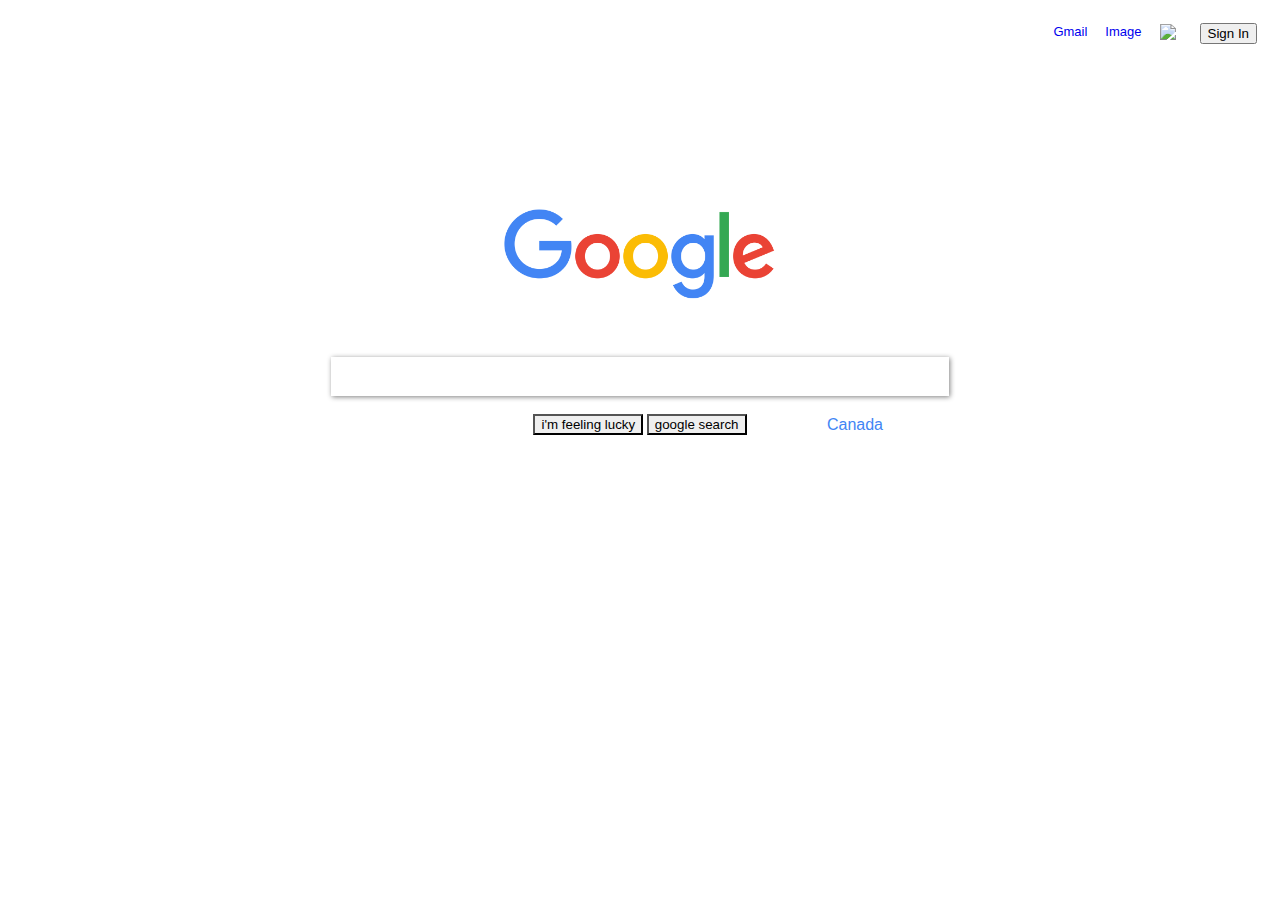
==== google homepage/index.html @ 6d8b140c "sdasd" ====
<!DOCTYPE=html>
<html>
<head>
<link rel="stylesheet" type="text/css" href="css/stylesheet.css">
</head>

  <body>
    <header class="reset">


      <div>

          <ul class="reset">
            <li><button id="signin">Sign In</button></li>
            <li><a href="#"><img src="https://image.ibb.co/kFMOwQ/block.png"></a></li>
            <li><a href="#">Image</a></li>
            <li><a href="#">Gmail</a></li>


          </ul>
      </div>
    </header>

        <div class="reset">
        <img class="logo reset" src="img/google.png"  alt="google" height="92" width="272">
          <div class="logo-subtext">Canada</div>
        </div>
        <form>
        <div class="search">
          <input type="search" class="reset">
        </form>
        </div>
        <div>
          <button class="reset"> i'm feeling lucky</button>
          <button class="reset">google search</button>
        </div>



  </body>
</html>
---- google homepage/css/stylesheet.css ----
html {
		font-size: small;
	}

	div {
		display: block;
	}


	body {
		font-family: Arial, sans-serif;
		text-decoration: none;
		text-align: -webkit-center;
	}

	ul {
		list-style-type: none;
		margin: 0;
		overflow: hidden;
		background-color: #FFFFFF;
		
	}


	li  {
		float: right;
		text-decoration-color: none;
		text-decoration: none;
		list-style-type: none;
		color: black;
		font: small arial,sans-serif;
		vertical-align: middle;
	}

	li a {
		display: block;
		text-align: center;
		padding: 16px 9px;
		text-decoration: none;
	}

	form div {
		margin: auto;
	}

	.reset {
		-webkit-appearance: none;
	}

	#signin {
		float: right;
		text-align: center;
		margin: 15px;
	}

	.logo {
		margin: 150px auto auto;
		padding-bottom: 40px;
		
		display: block;
	}

	.search {
		-webkit-appearance: textfield;
		margin-right: auto;
		margin-left: auto;
		padding-left: auto;
	}

	input {
		-webkit-appearance: textfield;
		background-color: white;
		-webkit-rtl-ordering: logical;
		user-select: text;
		cursor: auto;
		user-select: text;
		cursor: auto;
		font: 18px arial,sans-serif;
		height: 39px;
		display: block;
		max-width: 672px;
		width: 618px;
		left: 0px;
		position: relative;
		box-shadow: 1px 1px 5px grey;
		border: 1px;
	}

	

	form {
		display: block;
		height: 39px;
		margin-top: 0px;
		font: 18px arial,sans-serif;
	}

	.logo-subtext {
		color: #4285f4;
		font: 16px/16px roboto-regular, arial, sans-serif;
		left: 215px;
		position: relative;
		top: 76px;
		white-space: nowrap;
	}
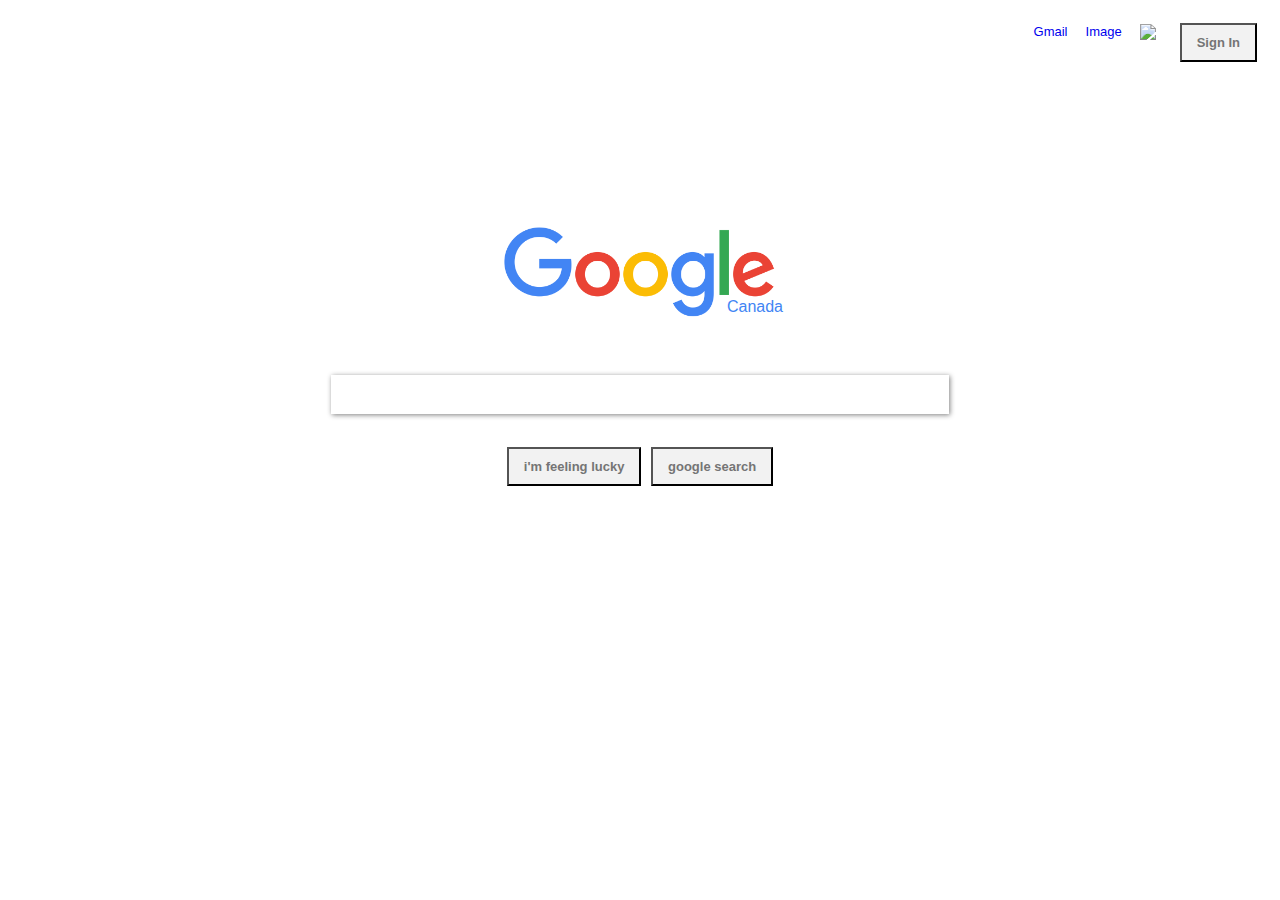
==== commit 893ee988: "button + subtext" ====
--- a/google homepage/index.html
+++ b/google homepage/index.html
@@ -20,11 +20,13 @@
           </ul>
       </div>
     </header>
-
+    
         <div class="reset">
+            
         <img class="logo reset" src="img/google.png"  alt="google" height="92" width="272">
-          <div class="logo-subtext">Canada</div>
+        <div class="logo-subtext">Canada</div>
         </div>
+        
         <form>
         <div class="search">
           <input type="search" class="reset">
--- a/google homepage/css/stylesheet.css
+++ b/google homepage/css/stylesheet.css
@@ -40,10 +40,18 @@
 		padding: 16px 9px;
 		text-decoration: none;
 	}
+	
+	button {
+		display: inline;
+		margin: 15px 3px;
+		color: #757575;
+		background-color: #f2f2f2;
+		padding: 10px 15px;
+		font-weight: bold;
+		font-size: small;
+	}
 
-	form div {
-		margin: auto;
-	}
+
 
 	.reset {
 		-webkit-appearance: none;
@@ -100,8 +108,9 @@
 	.logo-subtext {
 		color: #4285f4;
 		font: 16px/16px roboto-regular, arial, sans-serif;
-		left: 215px;
+		left: 115px;
+		bottom: 60px;
 		position: relative;
-		top: 76px;
+		
 		white-space: nowrap;
 	}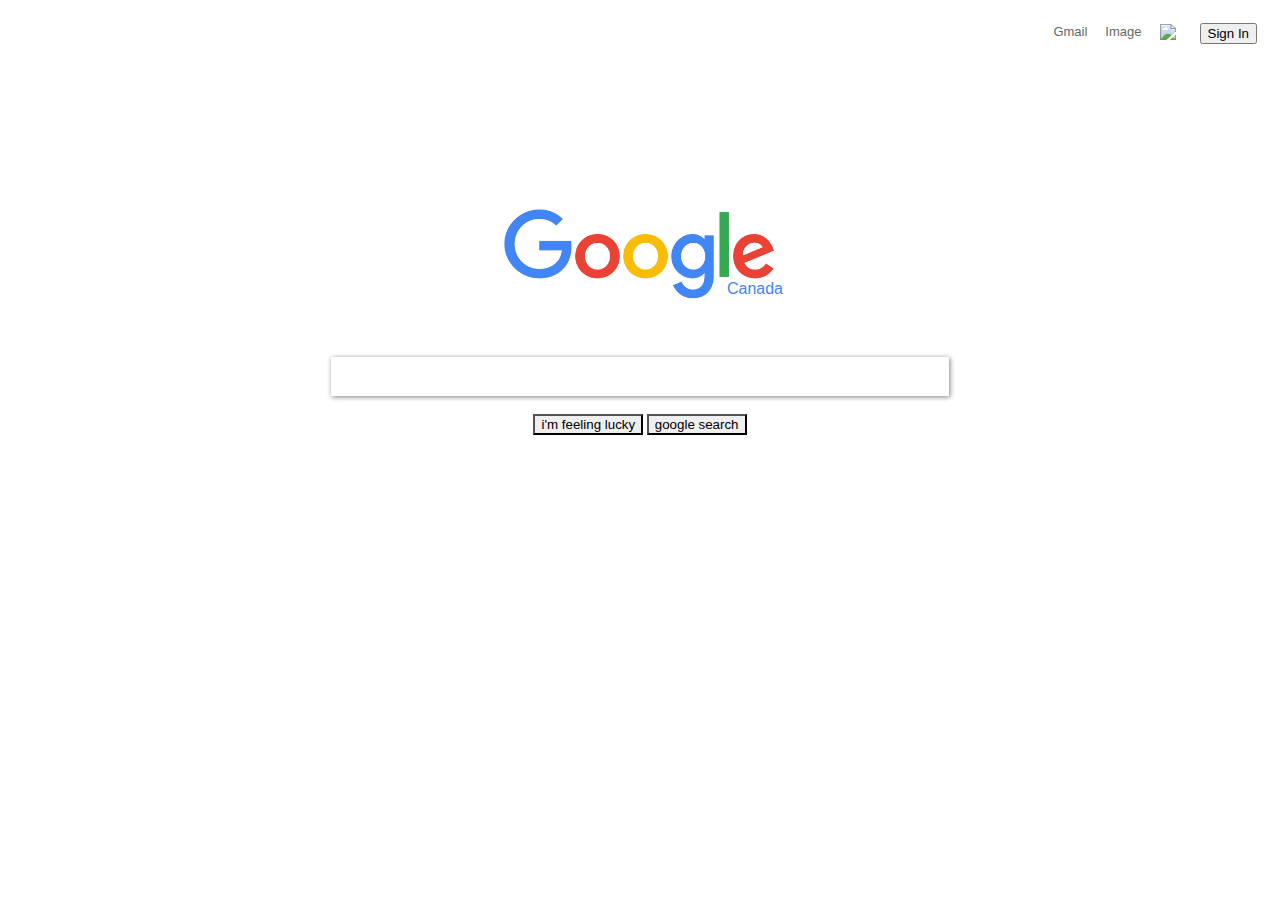
==== commit 39098d9b: "sfdasfsa" ====
--- a/google homepage/index.html
+++ b/google homepage/index.html
@@ -34,7 +34,7 @@
         </div>
         <div>
           <button class="reset"> i'm feeling lucky</button>
-          <button class="reset">google search</button>
+          <button class="reset"> google search</button>
         </div>
 
 
--- a/google homepage/css/stylesheet.css
+++ b/google homepage/css/stylesheet.css
@@ -39,16 +39,18 @@
 		text-align: center;
 		padding: 16px 9px;
 		text-decoration: none;
+		color: #666666;
 	}
 	
-	button {
-		display: inline;
+	.button {
+		
 		margin: 15px 3px;
-		color: #757575;
+		color: #f2f2f2;
 		background-color: #f2f2f2;
 		padding: 10px 15px;
 		font-weight: bold;
 		font-size: small;
+		
 	}
 
 
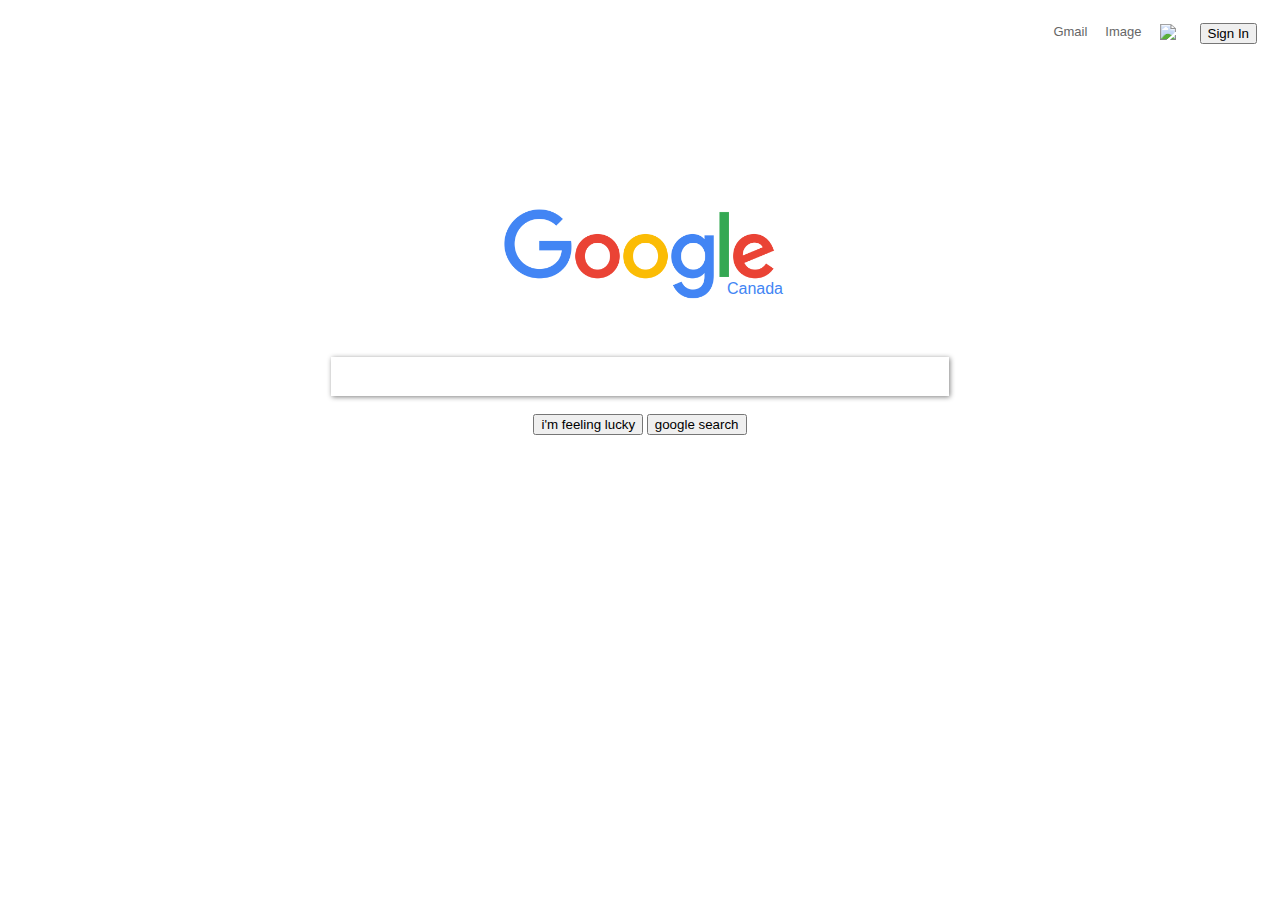
==== commit 6f3614c4: "fdfjslfjdalkdlkfjasdflkj with '#' will be ignored, and an empty message aborts the commit." ====
--- a/google homepage/index.html
+++ b/google homepage/index.html
@@ -33,8 +33,8 @@
         </form>
         </div>
         <div>
-          <button class="reset"> i'm feeling lucky</button>
-          <button class="reset"> google search</button>
+          <button>i'm feeling lucky</button>
+          <button>google search</button>
         </div>
 
 
--- a/google homepage/css/stylesheet.css
+++ b/google homepage/css/stylesheet.css
@@ -43,7 +43,7 @@
 	}
 	
 	.button {
-		
+		display: inline;
 		margin: 15px 3px;
 		color: #f2f2f2;
 		background-color: #f2f2f2;
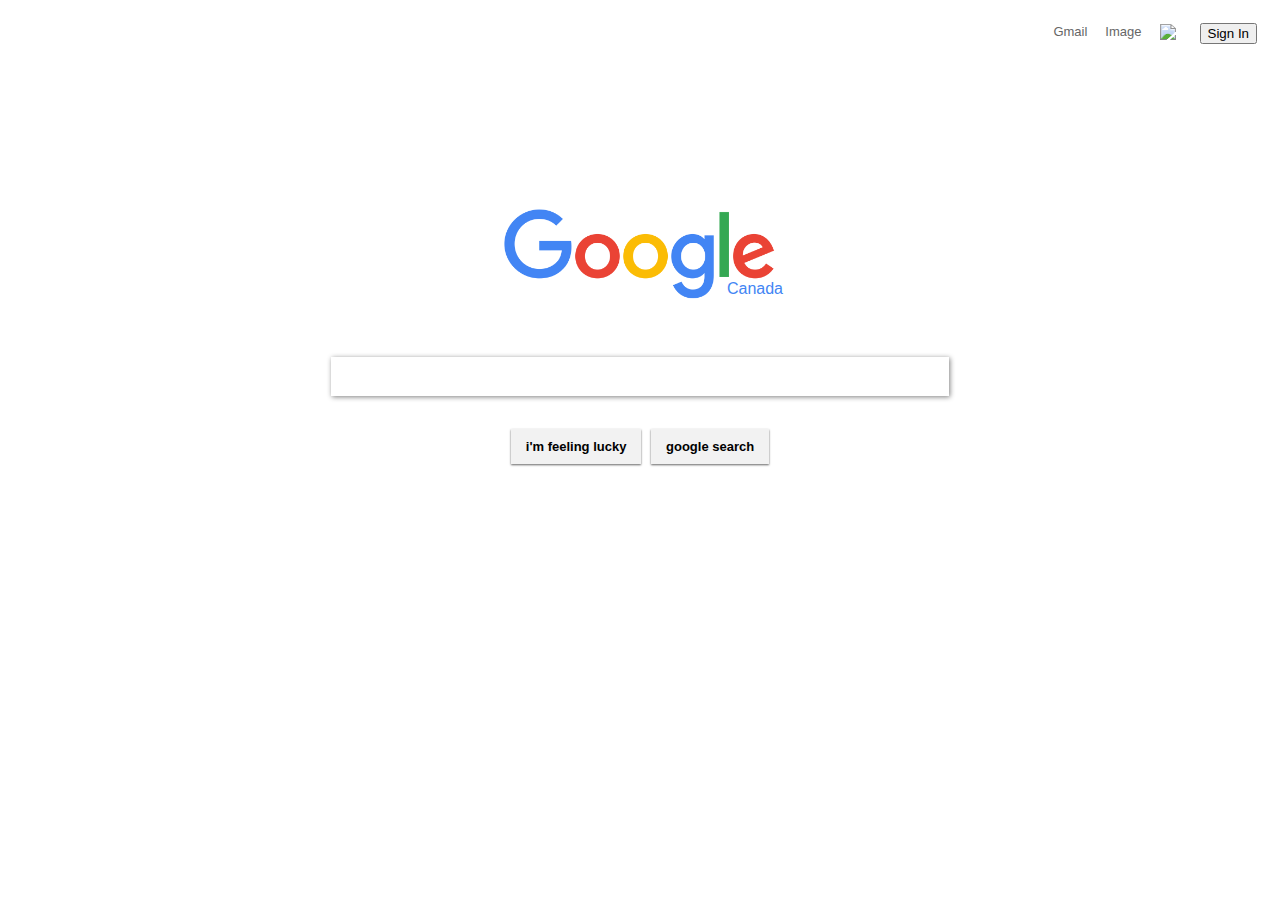
==== commit 13f9604e: "almost done!!!" ====
--- a/google homepage/index.html
+++ b/google homepage/index.html
@@ -33,8 +33,8 @@
         </form>
         </div>
         <div>
-          <button>i'm feeling lucky</button>
-          <button>google search</button>
+          <button class="button">i'm feeling lucky</button>
+          <button class="button">google search</button>
         </div>
 
 
--- a/google homepage/css/stylesheet.css
+++ b/google homepage/css/stylesheet.css
@@ -50,11 +50,21 @@
 		padding: 10px 15px;
 		font-weight: bold;
 		font-size: small;
+		color: black;
+		box-shadow: 0px 1px 2px #666666;
+		border: none;
 		
 	}
 
+	.button:hover {
+		background: rgb(238, 235, 235);
+		text-decoration: none;
+		border: 2px;	
+
+	}
 
 
+/* class to stop webkit */
 	.reset {
 		-webkit-appearance: none;
 	}
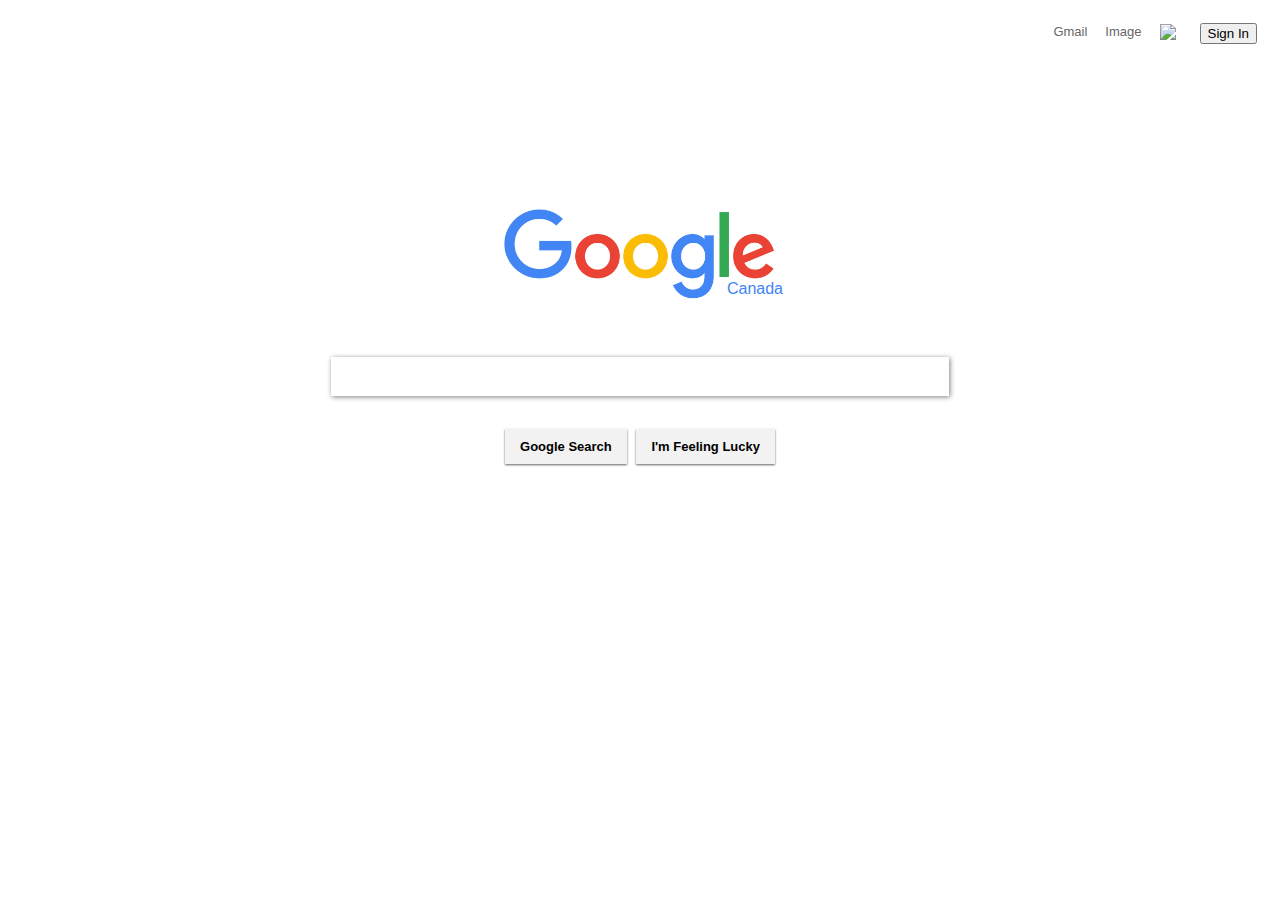
==== commit 5db75322: "hover for top menu" ====
--- a/google homepage/index.html
+++ b/google homepage/index.html
@@ -33,8 +33,8 @@
         </form>
         </div>
         <div>
-          <button class="button">i'm feeling lucky</button>
-          <button class="button">google search</button>
+          <button class="button">Google Search</button>
+          <button class="button">I'm Feeling Lucky</button>
         </div>
 
 
--- a/google homepage/css/stylesheet.css
+++ b/google homepage/css/stylesheet.css
@@ -40,6 +40,10 @@
 		padding: 16px 9px;
 		text-decoration: none;
 		color: #666666;
+	}
+
+	li a:hover {
+		text-decoration: underline;
 	}
 	
 	.button {
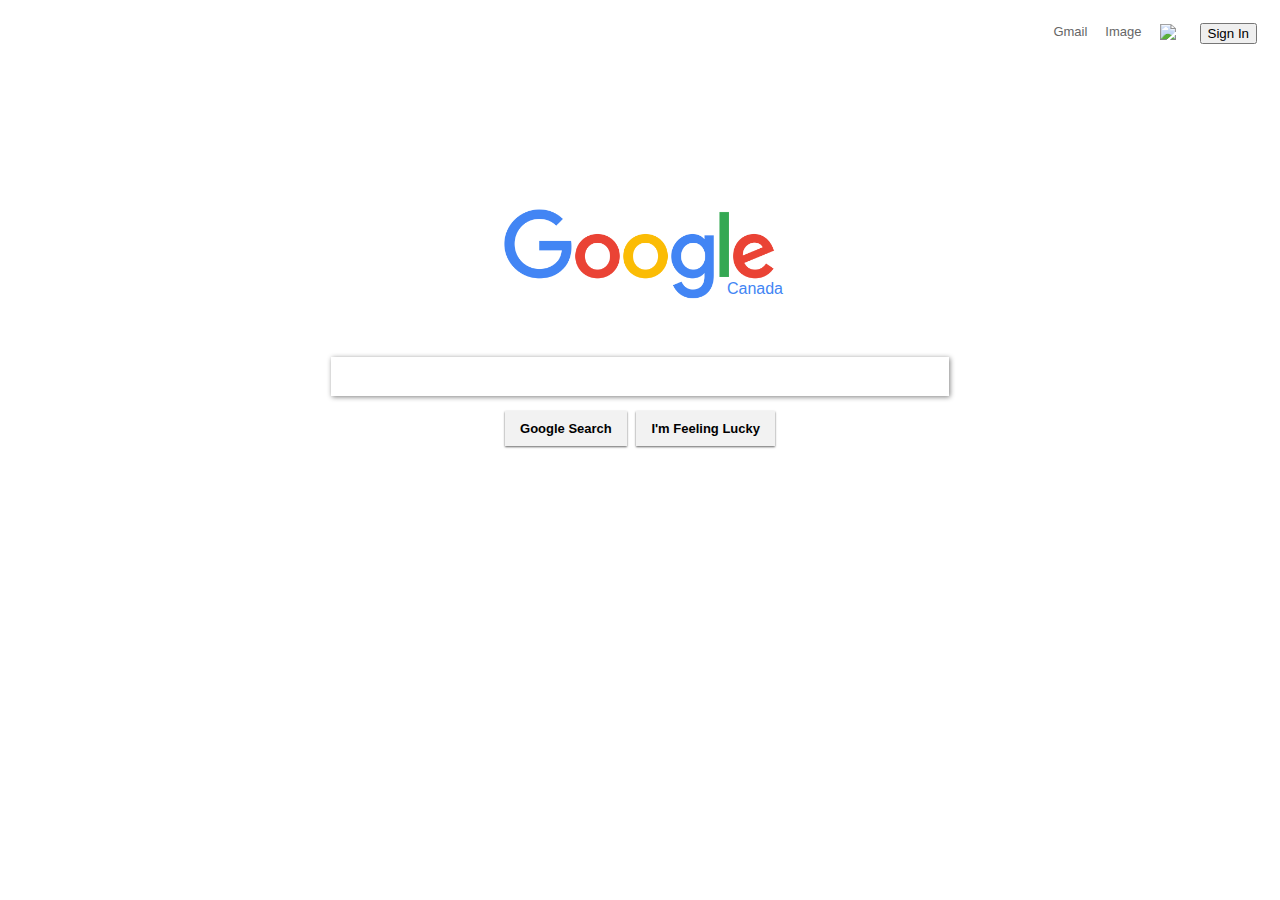
==== commit 4f982d1f: "gdfgdg" ====
--- a/google homepage/index.html
+++ b/google homepage/index.html
@@ -1,7 +1,8 @@
-<!DOCTYPE=html>
+<!DOCTYPE html>
 <html>
 <head>
 <link rel="stylesheet" type="text/css" href="css/stylesheet.css">
+<meta charset="utf-8>"
 </head>
 
   <body>
